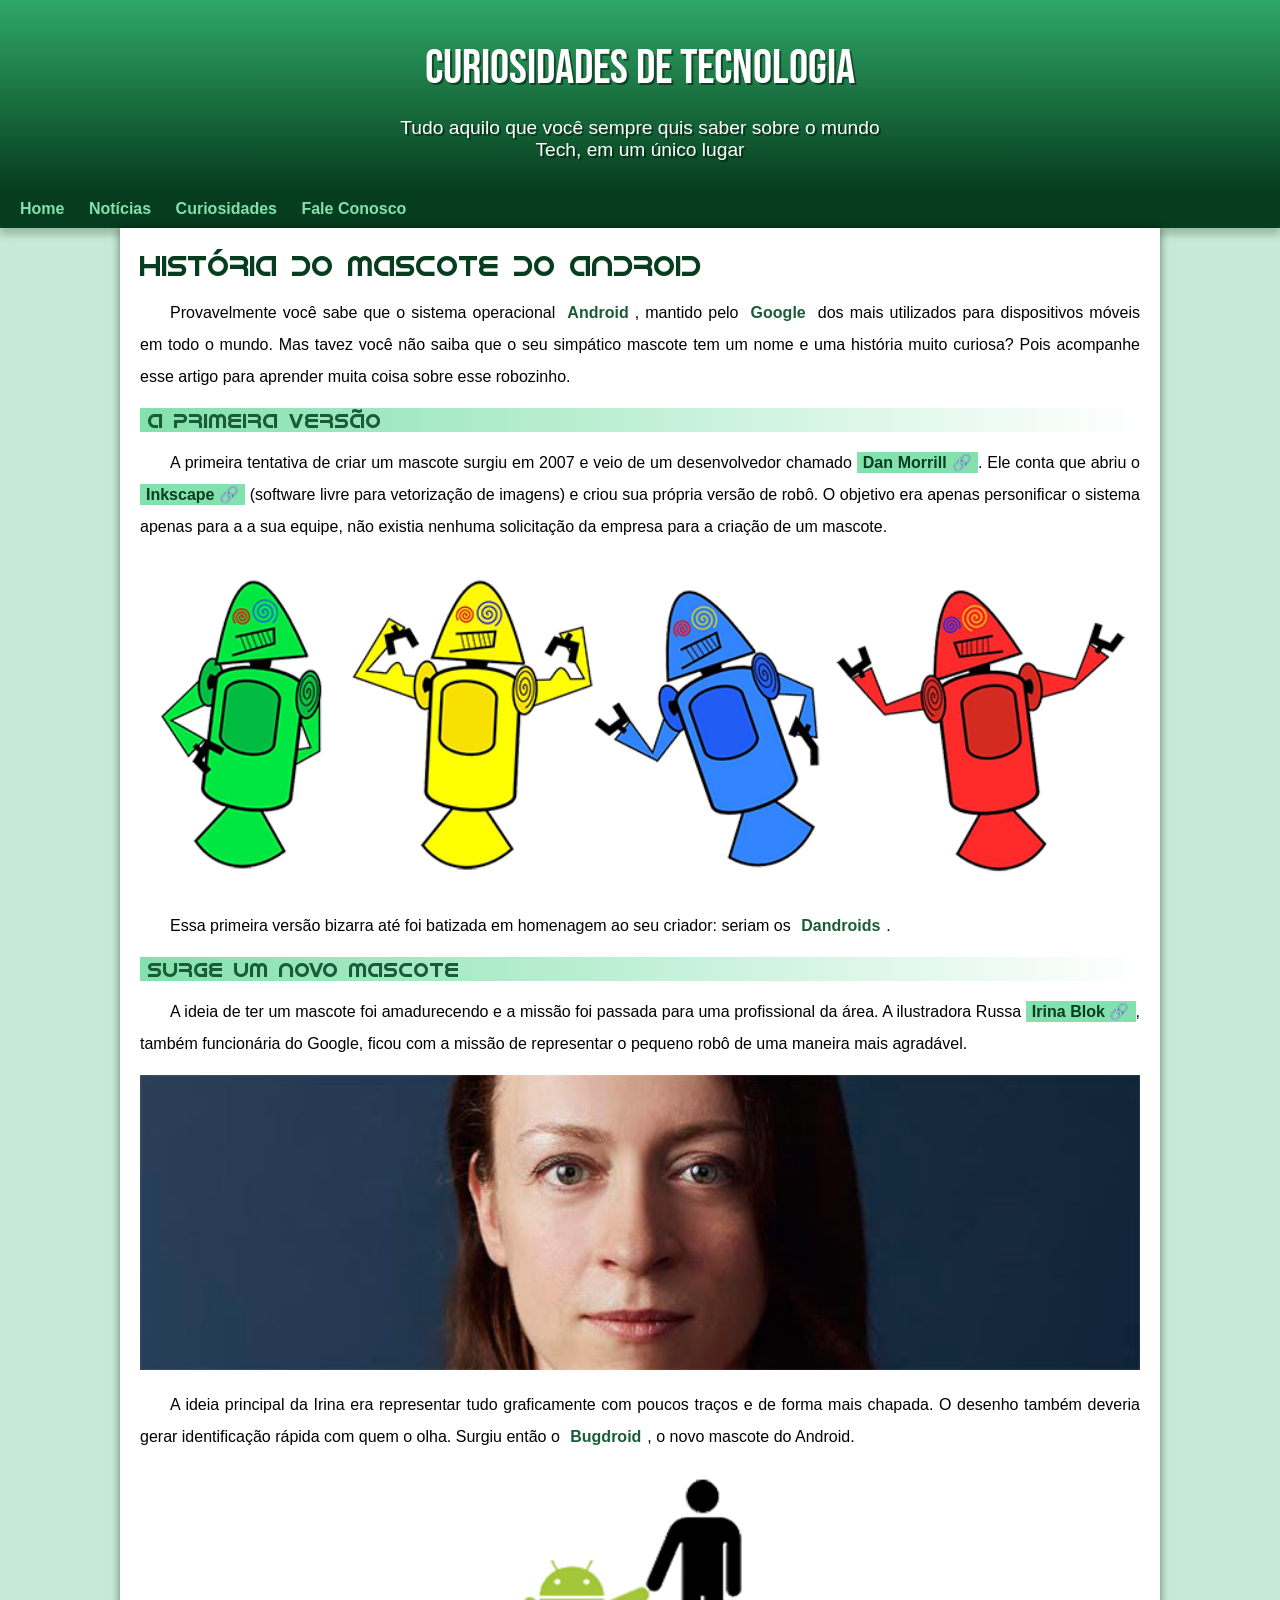
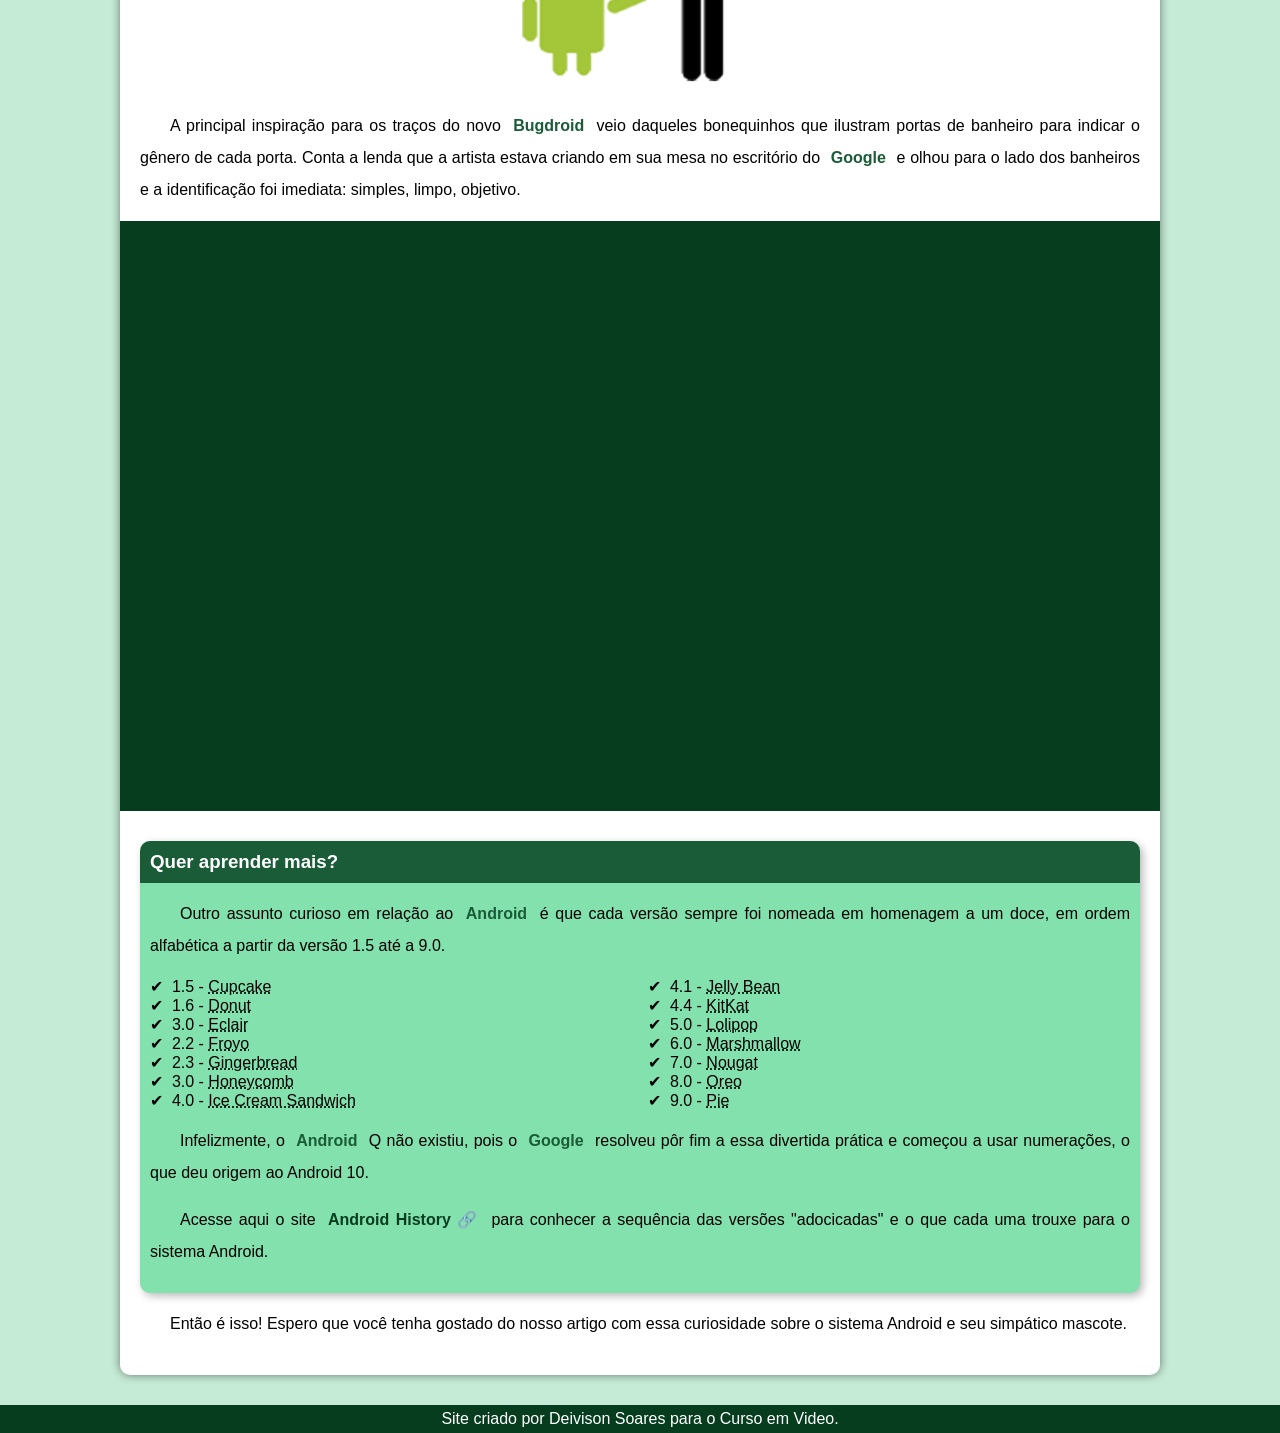
==== index.html @ 4a96400d "Atualização" ====
<!DOCTYPE html>
<html lang="pt-br">

<head>
    <meta charset="UTF-8">
    <meta http-equiv="X-UA-Compatible" content="IE=edge">
    <meta name="viewport" content="width=device-width, initial-scale=1.0">
    <link rel="shortcut icon" href="imagens/favicon.ico" type="image/x-icon">
    <link rel="stylesheet" href="estilo/style.css">
    <title>Como surgiu o mascote do Android?</title>
</head>

<body>
    <header>
        <h1>Curiosidades de Tecnologia</h1>
        <p>Tudo aquilo que você sempre quis saber sobre o mundo Tech, em um único lugar</p>
    </header>
    <nav>
        <a href="#">Home</a>
        <a href="#">Notícias</a>
        <a href="#">Curiosidades</a>
        <a href="#">Fale Conosco</a>
    </nav>
    <main>
        <article>
            <h1>História do Mascote do Android</h1>

            <p>Provavelmente você sabe que o sistema operacional <strong>Android</strong>, mantido pelo
                <strong>Google</strong> dos mais utilizados para dispositivos móveis em todo o mundo. Mas tavez você não
                saiba que o seu simpático mascote tem um nome e uma história muito curiosa? Pois acompanhe esse artigo
                para aprender muita coisa sobre esse robozinho.</p>

            <h2>A primeira versão</h2>

            <p>A primeira tentativa de criar um mascote surgiu em 2007 e veio de um desenvolvedor chamado <a
                    href="https://androidcommunity.com/dan-morrill-shows-us-the-android-mascot-that-almost-was-20130103/"
                    target="_blank" class="externo">Dan Morrill</a>. Ele conta que abriu o <a href="https://inkscape.org/pt-br/"
                    target="_blank" class="externo">Inkscape</a> (software livre para vetorização de imagens) e criou sua própria versão
                de robô. O objetivo era apenas personificar o sistema apenas para a a sua equipe, não existia nenhuma
                solicitação da empresa para a criação de um mascote.</p>

            <picture>
                <source media="(max-width: 670px)" srcset="imagens/dan-droids-pq.png">
                <img src="imagens/dan-droids.png" alt="Primeiro Mascote do Android">
            </picture>

            <p>Essa primeira versão bizarra até foi batizada em homenagem ao seu criador: seriam os
                <strong>Dandroids</strong>.</p>

            <h2>Surge um novo mascote</h2>

            <p>A ideia de ter um mascote foi amadurecendo e a missão foi passada para uma profissional da área. A
                ilustradora Russa <a href="https://inkscape.org/pt-br/" target="_blank" class="externo">Irina Blok</a>, também
                funcionária do Google, ficou com a missão de representar o pequeno robô de uma maneira mais agradável.
            </p>

            <picture>
                <source media="(max-width: 600px)" srcset="imagens/irina-blok-pq.jpg">
                <img src="imagens/irina-blok.jpg" alt="Irina Blok, criadora do Bugdroid">
            </picture>

            <p>A ideia principal da Irina era representar tudo graficamente com poucos traços e de forma mais chapada. O
                desenho também deveria gerar identificação rápida com quem o olha. Surgiu então o
                <strong>Bugdroid</strong>, o novo mascote do Android.</p>

            <img src="imagens/bugdroid.png" class="pequena" alt="Bugdroid">

            <p>A principal inspiração para os traços do novo <strong>Bugdroid</strong> veio daqueles bonequinhos que
                ilustram portas de banheiro para indicar o gênero de cada porta. Conta a lenda que a artista estava
                criando em sua mesa no escritório do <strong>Google</strong> e olhou para o lado dos banheiros e a
                identificação foi imediata: simples, limpo, objetivo.</p>

            <div class="video">
                <iframe width="560" height="315" src="https://www.youtube.com/embed/l2UDgpLz20M"
                    title="YouTube video player" frameborder="0"
                    allow="accelerometer; autoplay; clipboard-write; encrypted-media; gyroscope; picture-in-picture"
                    allowfullscreen></iframe>
            </div>

            <aside>
                <h3>Quer aprender mais? </h3>

                <p>Outro assunto curioso em relação ao <strong>Android</strong> é que cada versão sempre foi nomeada em
                    homenagem a um doce, em ordem alfabética a partir da versão 1.5 até a 9.0.</p>

                <ul>
                    <li>1.5 - <abbr title="Bolo de Copo">Cupcake</abbr></li>
                    <li>1.6 - <abbr title="Rosquinha">Donut</abbr></li>
                    <li>3.0 - <abbr title="Bomba">Eclair</abbr></li>
                    <li>2.2 - <abbr title="Iogurte Congelado">Froyo</abbr></li>
                    <li>2.3 - <abbr title="Biscoito de Gengibre">Gingerbread</abbr></li>
                    <li>3.0 - <abbr title="Favo de Mel">Honeycomb</abbr></li>
                    <li>4.0 - <abbr title="Sanduiche de Sorvete">Ice Cream Sandwich</abbr></li>
                    <li>4.1 - <abbr title="Jujuba">Jelly Bean</abbr></li>
                    <li>4.4 - <abbr title="Kitkat">KitKat</abbr></li>
                    <li>5.0 - <abbr title="Pirulito">Lolipop</abbr></li>
                    <li>6.0 - <abbr title="Marshmallow">Marshmallow</abbr></li>
                    <li>7.0 - <abbr title="Torrone">Nougat</abbr></li>
                    <li>8.0 - <abbr title="Oreo">Oreo</abbr></li>
                    <li>9.0 - <abbr title="Torta">Pie</abbr></li>
                </ul>

                <p>Infelizmente, o <strong>Android</strong> Q não existiu, pois o <strong>Google</strong> resolveu pôr
                    fim a essa divertida prática e começou a usar numerações, o que deu origem ao Android 10.</p>

                <p>Acesse aqui o site <a href="https://www.android.com/intl/pt_pt/history/#/donut"
                        target="_blank" class="externo">Android History</a> para conhecer a sequência das versões "adocicadas" e o que
                    cada uma trouxe para o sistema Android.</p>
            </aside>
            <p>Então é isso! Espero que você tenha gostado do nosso artigo com essa curiosidade sobre o sistema Android
                e seu simpático mascote.</p>
        </article>
    </main>
    <footer>
        <p>Site criado por <a href="https://github.com/DeivisonSo" target="_blank">Deivison Soares</a> para o Curso em
            Video.</p>
    </footer>
</body>

</html>
---- estilo/style.css ----
@charset "UTF-8";

@import url('https://fonts.googleapis.com/css2?family=Bebas+Neue&display=swap');

@font-face {
    font-family: 'idroid';
    src: url('../fontes/idroid.otf') format('opentype');
    font-weight: normal;
    font-style: Normal;
}

* {
    margin: 0px;
    padding: 0px;
}

:root {
    --cor0: #C5ebd6;
    --cor1: #83e1ad;
    --cor2: #3ddc84;
    --cor3: #2fa866;
    --cor4: #1a5c37;
    --cor5: #063d1e;

    --fonte-padrao: Arial, Verdana, Helvetica, sans-serif;
    --fonte-destaque: 'Bebas Neue', cursive;
    --fonte-android: 'idroid', cursive;
}

body {
    background-color: var(--cor0);
    font-family: var(--fonte-padrao);
}
a.externo::after{
    content: "\00a0\1F517";
}
header {
    background-image: linear-gradient(to bottom, var(--cor3), var(--cor5));
    min-height: 150px;
    text-align: center;
    padding-top: 40px;
}

header>h1 {
    color: white;
    text-shadow: 2px 2px 0px #00000075;
    font-family: var(--fonte-destaque);
    font-weight: normal;
    font-size: 3em;
    margin-bottom: 20px;
}

header>p {
    color: white;
    font-family: var(--fonte-padrao);
    font-size: 1.2em;
    color: white;
    text-shadow: 2px 2px 0px #00000075;
    max-width: 500px;
    padding-right: 10px;
    padding-left: 10px;
    margin: auto;
}

nav {
    background-color: var(--cor5);
    padding: 10px;
    box-shadow: 0px 7px 7px #00000033;
}

nav>a {
    color: var(--cor1);
    padding: 10px;
    border-radius: 5px;
    text-decoration: none;
    font-weight: bold;
    transition-duration: .5s;
}

nav>a:hover {
    background-color: var(--cor3);
    color: var(--cor5);
    font-size: 20px;
}

main {
    margin: auto;
    margin-bottom: 30px;
    padding: 20px;
    min-width: 300px;
    max-width: 1000px;
    background-color: white;
    box-shadow: 0px 0px 10px #0000007c;
    border-bottom-left-radius: 10px;
    border-bottom-right-radius: 10px;
}

main h1 {
    color: var(--cor5);
    font-family: var(--fonte-android);
    font-weight: normal;
    font-size: 1.8em;
}

main h2 {
    font-family: var(--fonte-android);
    font-weight: normal;
    font-size: 1.3em;
    text-indent: 8px;
    color: var(--cor4);
    background-image: linear-gradient(to right, var(--cor1), transparent);
}

main img {
    width: 100%;
}

main img.pequena {
    max-width: 350px;
    display: block;
    margin: auto;
}

main p{
    margin: 15px 0px;
    text-align: justify;
    text-indent: 30px;
    line-height: 2em;
    font-size: 1em;
}
main strong{
    color: var(--cor4);
    font-weight: bold;
    padding: 2px 6px;
}

main a{
    text-decoration: none;
    font-weight: bold;
    color: var(--cor5);
    background-color: var(--cor1);
    padding: 2px 6px;
}
main a:hover{
    text-decoration: underline;
    color: var(--cor4);
    font-size: 1.2em;
    transition-duration: .5s;
    
}
div.video{
    background-color: var(--cor5);
    margin: 0px -20px 30px -20px;
    padding: 20px;
    padding-bottom: 57%;
    position: relative;
}
div.video>iframe{
    position: absolute;
    top: 5%;
    left: 5%;
    width: 90%;
    height: 90%;
}

aside{
    background-color: var(--cor1);
    padding: 10px;
    border-radius: 10px;
    box-shadow: 3px 3px 8px rgba(0, 0, 0, 0.280);
}

aside>h3{
    background-color: var(--cor4);
    color: white;
    padding: 10px;
    margin: -10px -10px 0px -10px;
    border-radius: 10px 10px 0px 0px;
}

aside>ul{
    list-style-type: "\2714\00a0\00a0";
    list-style-position: inside;
    columns: 2;
}
footer {
    text-align: center;
    background-color: var(--cor5);
    color: white;
    font-size: 1em;
    padding: 5px;
}
footer a{
    color: white;
    text-decoration: none;
}

footer a:hover{
    text-decoration: underline;
    color: var(--cor1);
    font-size: 1.2em;
    transition-duration: .5s;
}
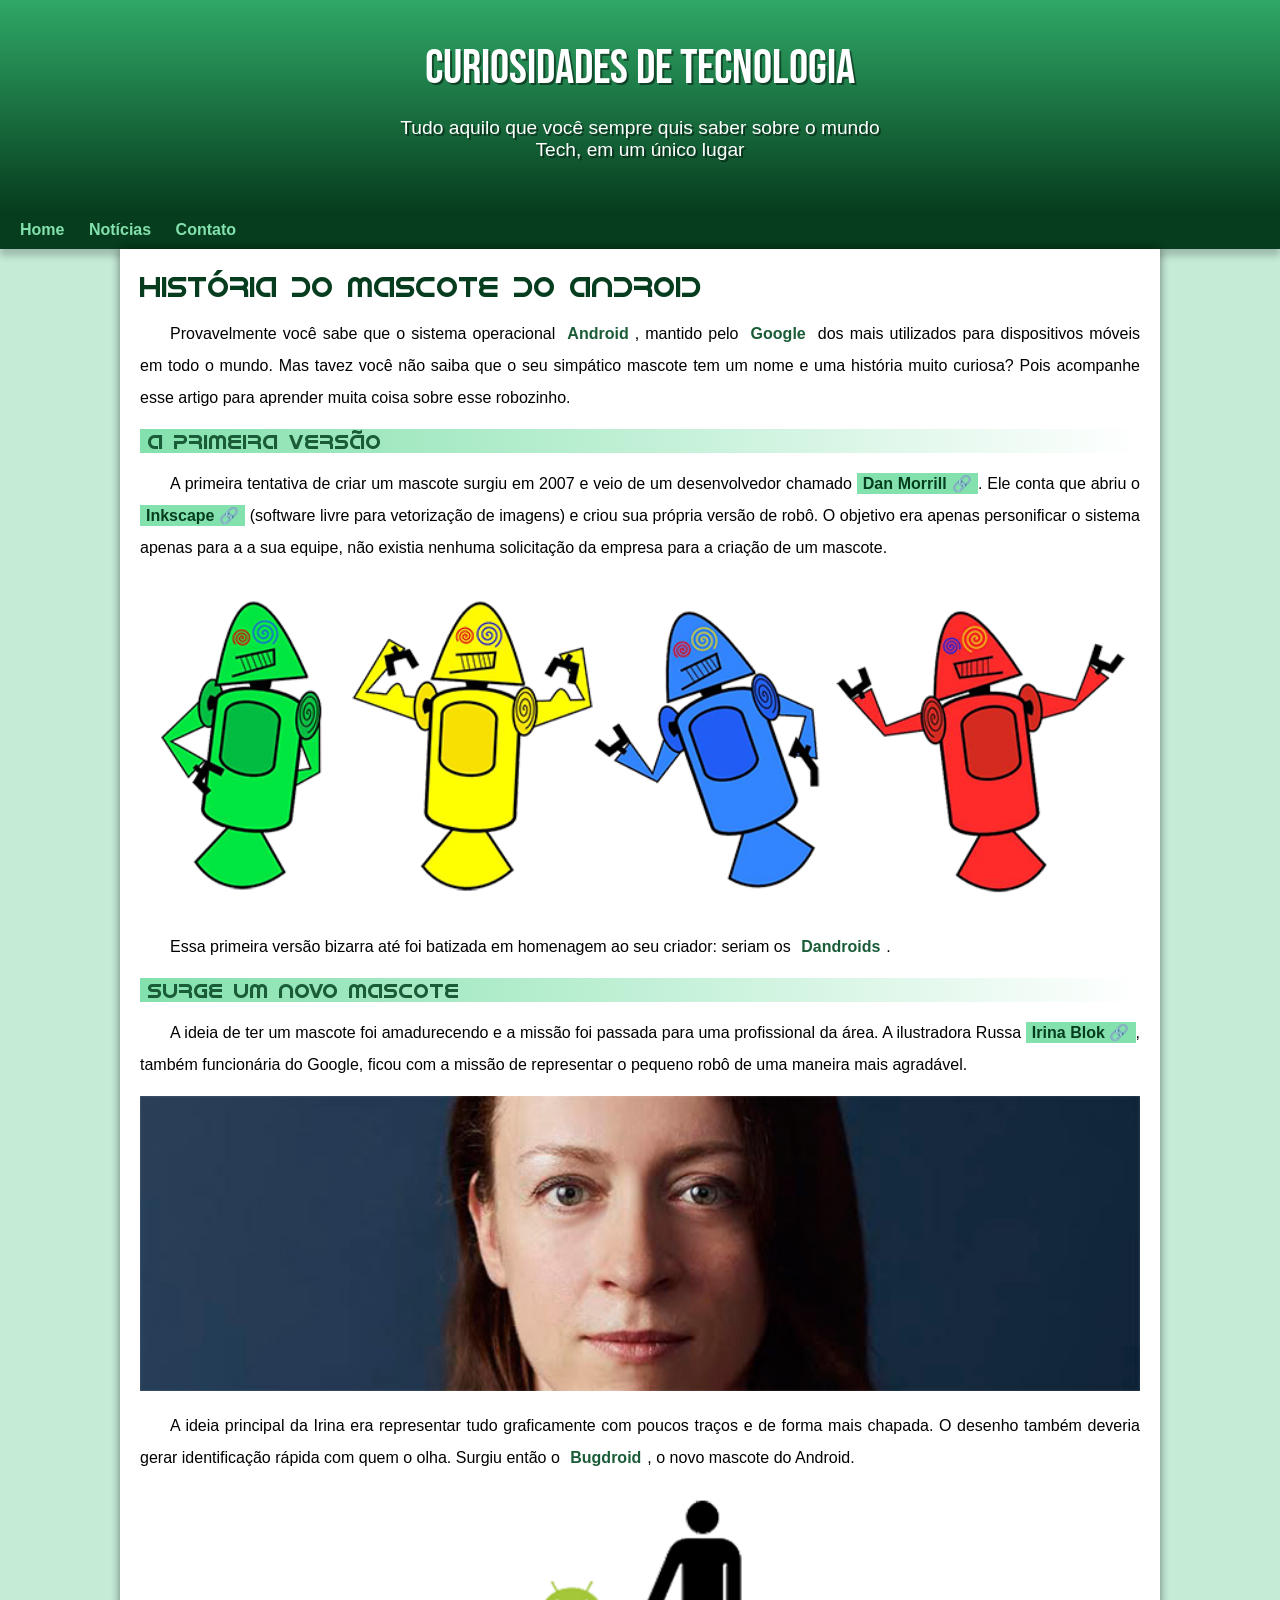
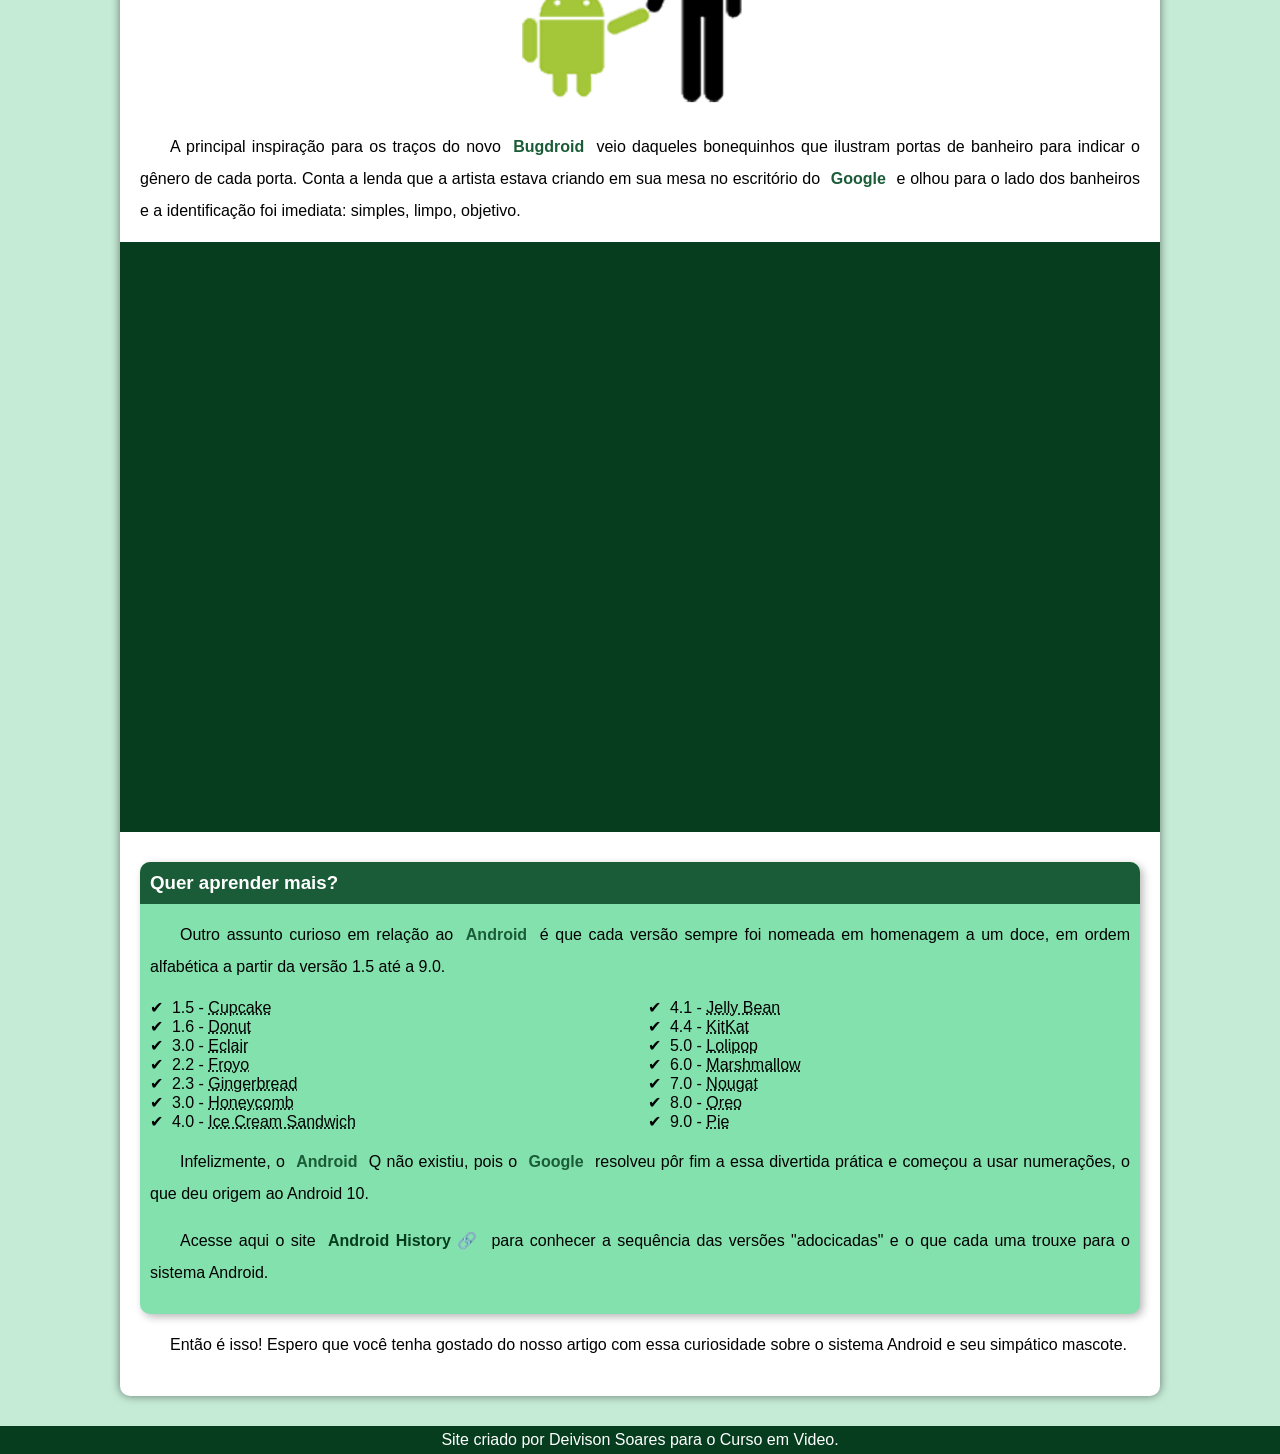
==== commit dfcf3fcd: "Problema de padding corrigido" ====
--- a/index.html
+++ b/index.html
@@ -18,8 +18,7 @@
     <nav>
         <a href="#">Home</a>
         <a href="#">Notícias</a>
-        <a href="#">Curiosidades</a>
-        <a href="#">Fale Conosco</a>
+        <a href="#">Contato</a>
     </nav>
     <main>
         <article>
--- a/estilo/style.css
+++ b/estilo/style.css
@@ -60,6 +60,7 @@
     padding-right: 10px;
     padding-left: 10px;
     margin: auto;
+    padding-bottom: 50px;
 }
 
 nav {
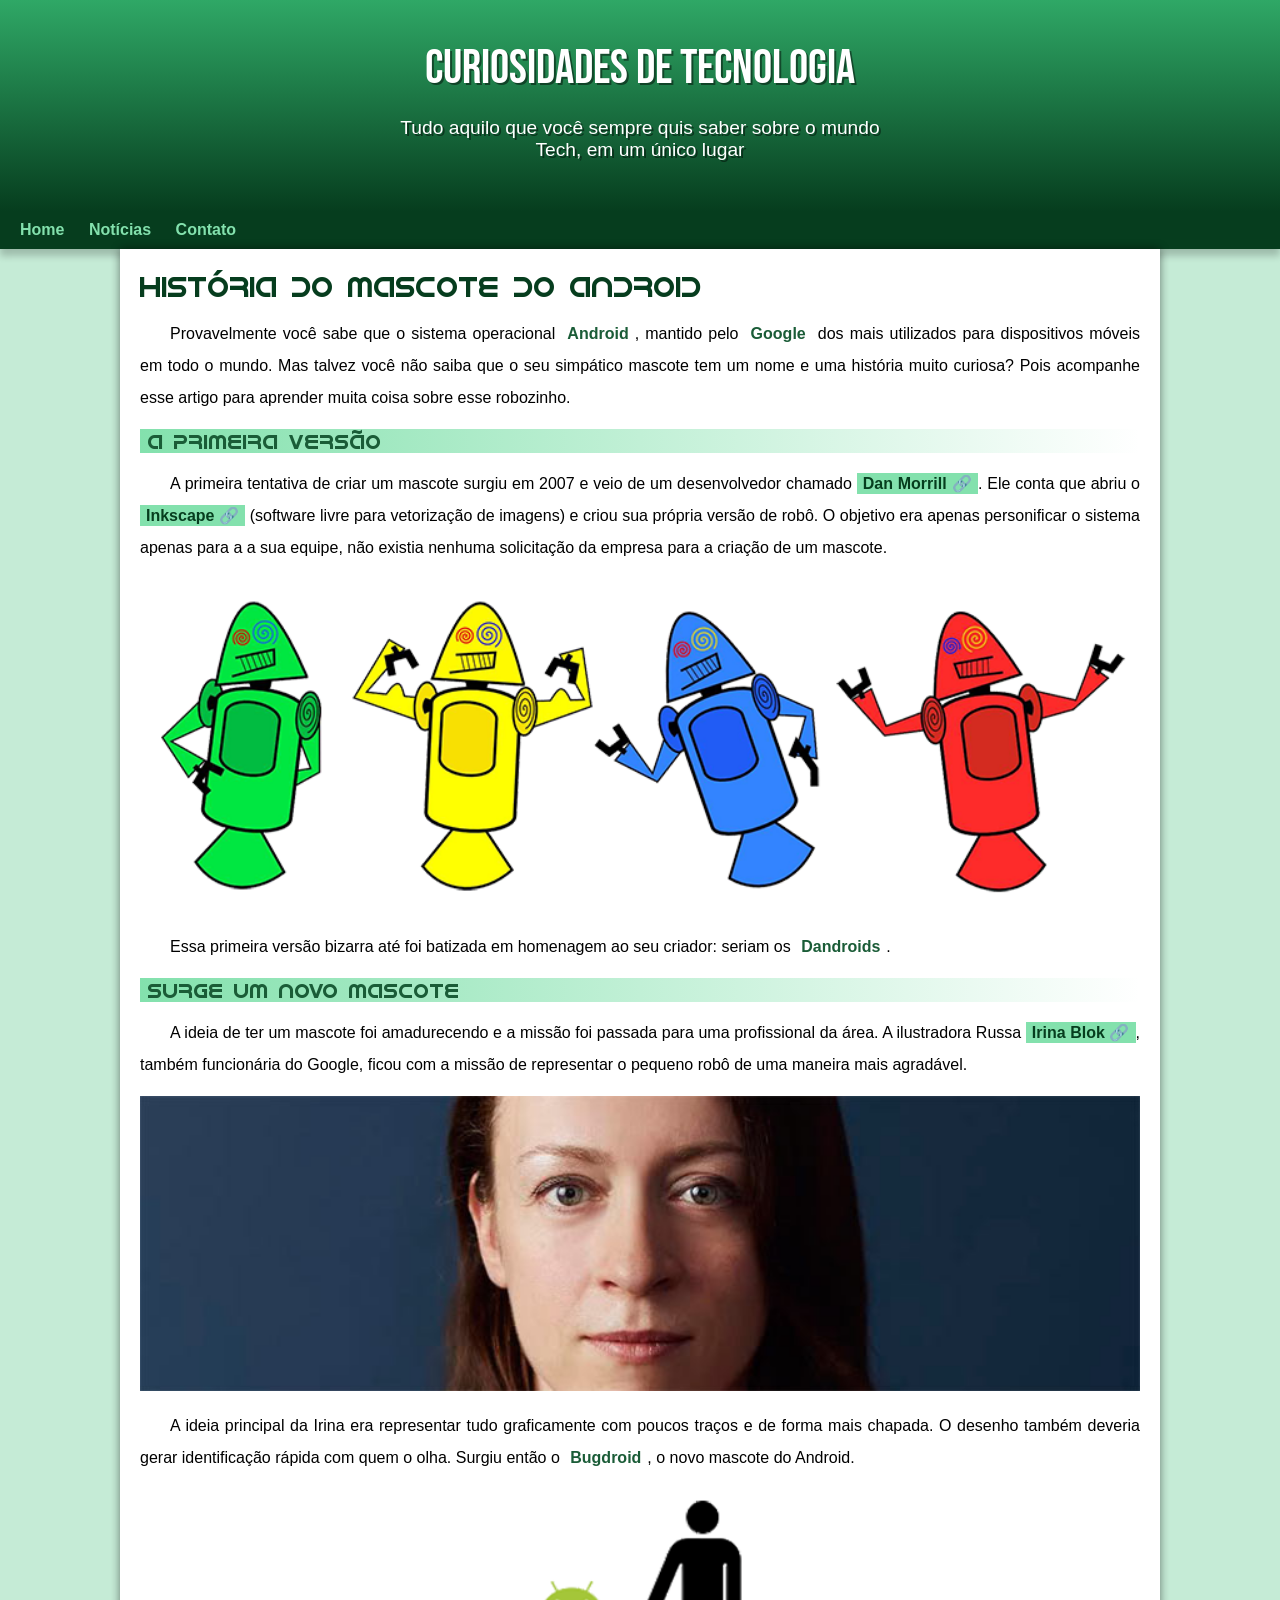
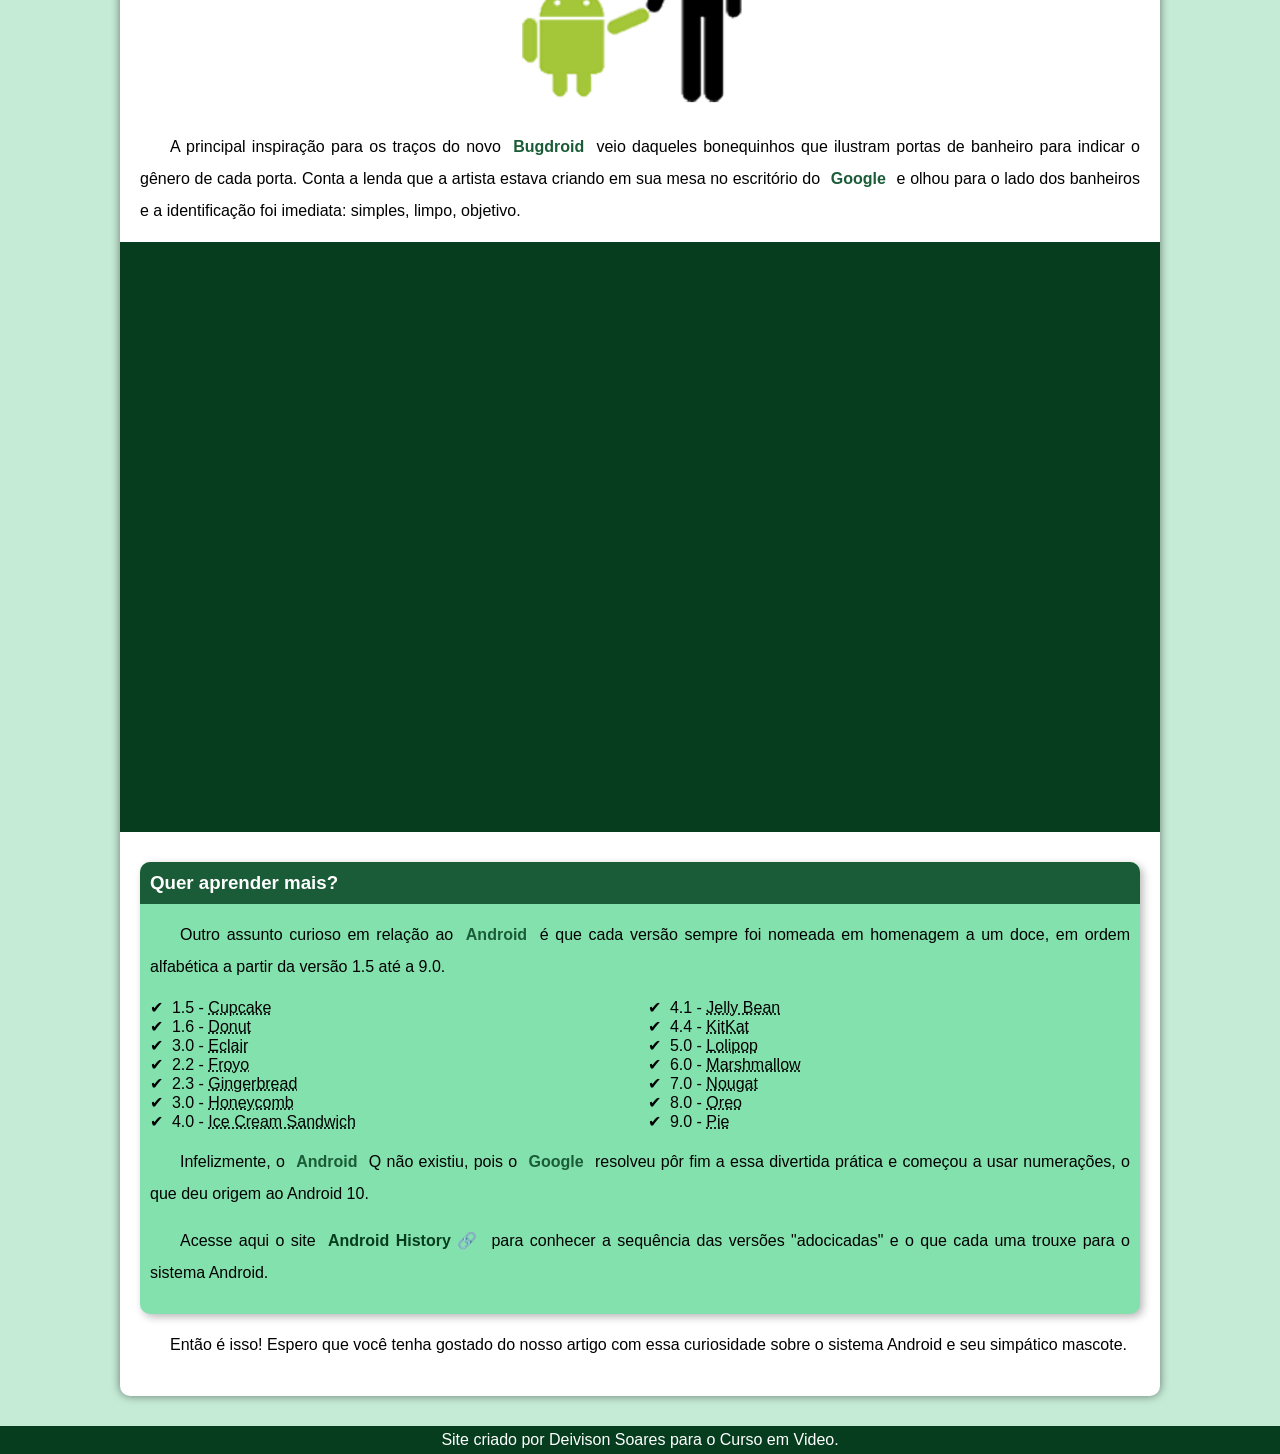
==== commit 5979c0cc: "Update index.html" ====
--- a/index.html
+++ b/index.html
@@ -25,7 +25,7 @@
             <h1>História do Mascote do Android</h1>
 
             <p>Provavelmente você sabe que o sistema operacional <strong>Android</strong>, mantido pelo
-                <strong>Google</strong> dos mais utilizados para dispositivos móveis em todo o mundo. Mas tavez você não
+                <strong>Google</strong> dos mais utilizados para dispositivos móveis em todo o mundo. Mas talvez você não
                 saiba que o seu simpático mascote tem um nome e uma história muito curiosa? Pois acompanhe esse artigo
                 para aprender muita coisa sobre esse robozinho.</p>
 
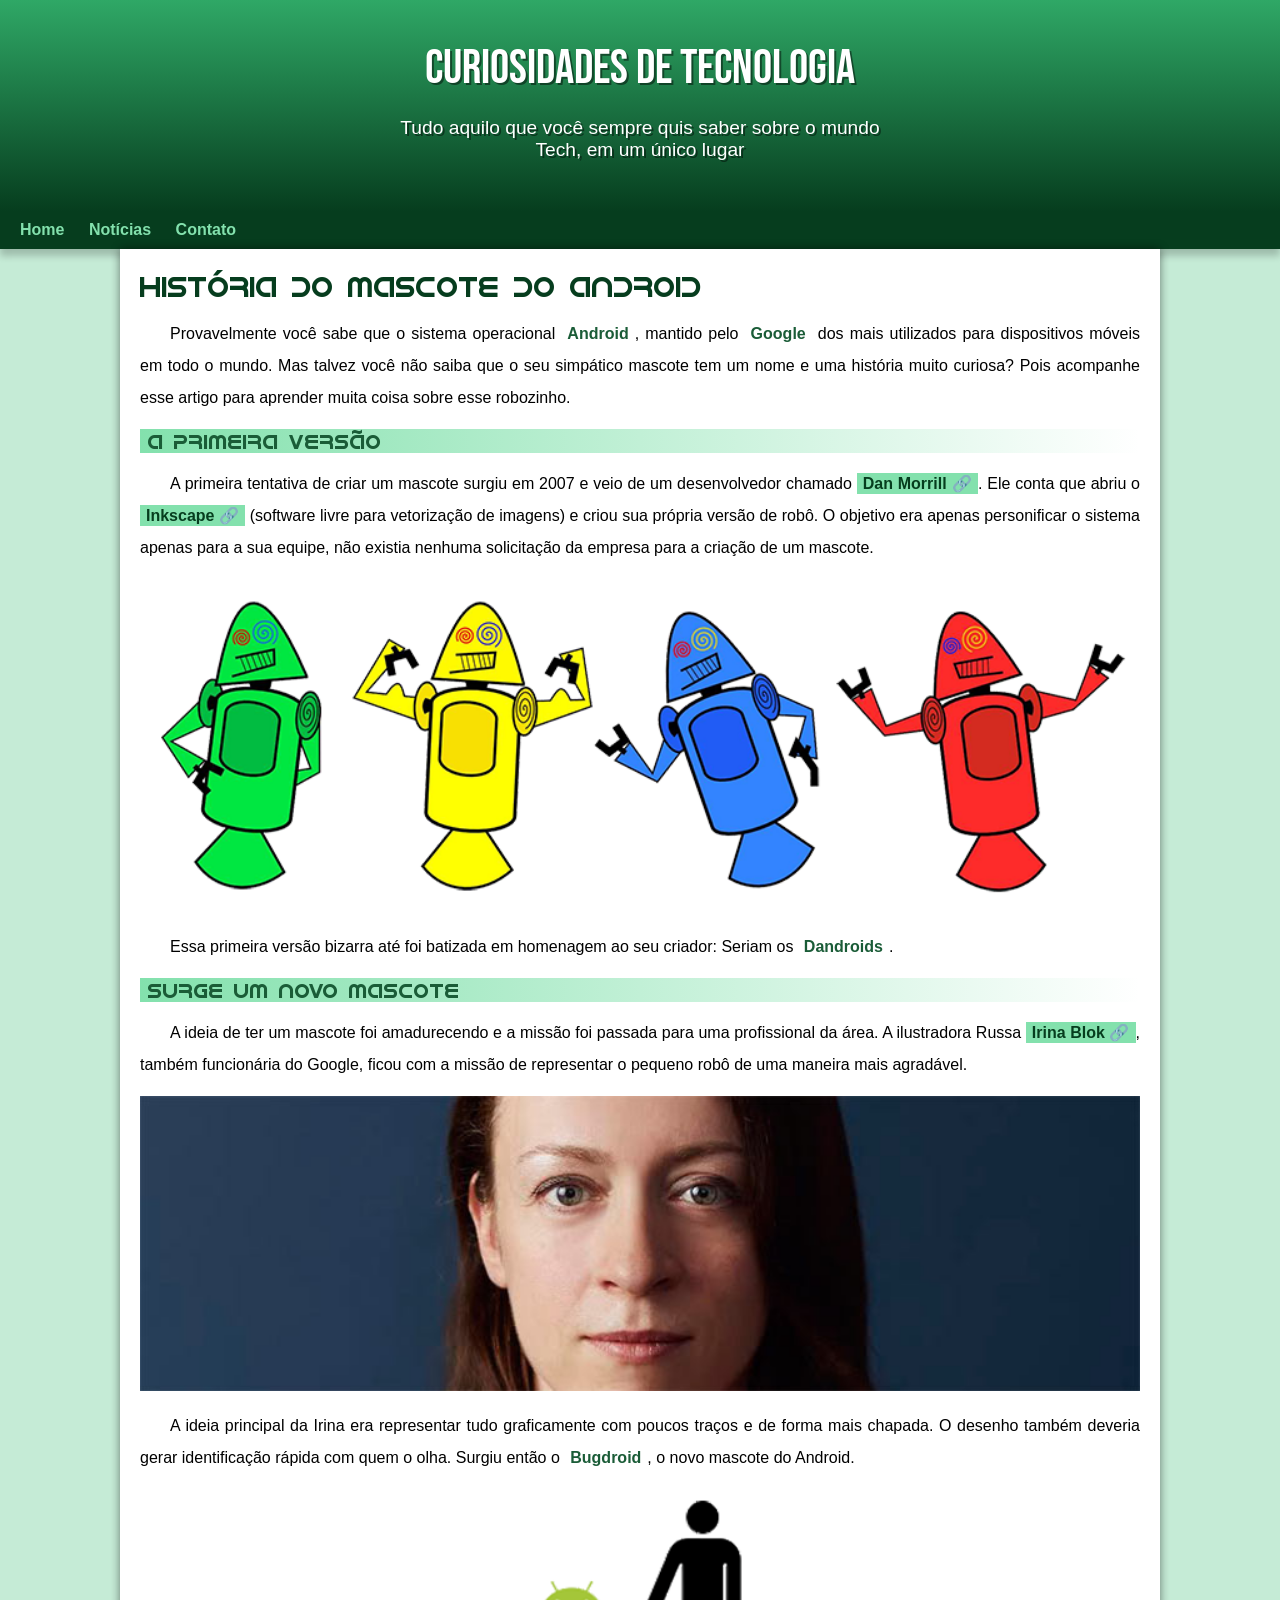
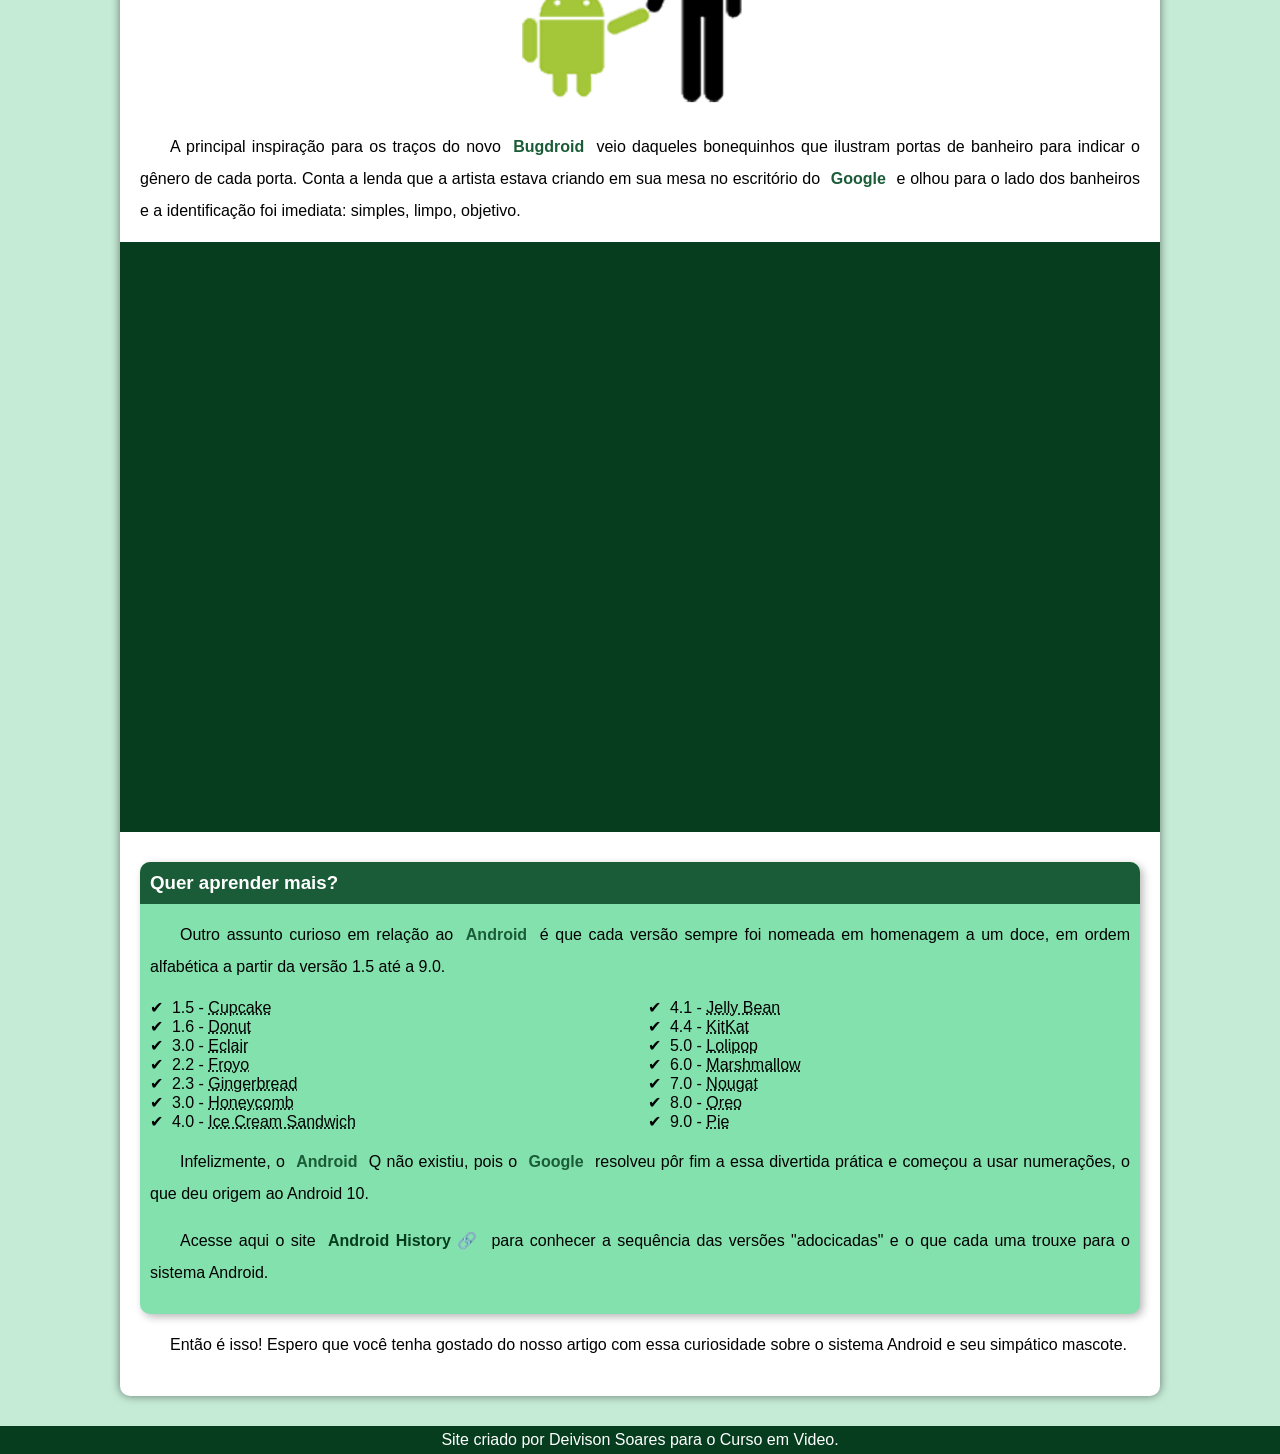
==== commit 8ef06f6a: "Update index.html" ====
--- a/index.html
+++ b/index.html
@@ -35,7 +35,7 @@
                     href="https://androidcommunity.com/dan-morrill-shows-us-the-android-mascot-that-almost-was-20130103/"
                     target="_blank" class="externo">Dan Morrill</a>. Ele conta que abriu o <a href="https://inkscape.org/pt-br/"
                     target="_blank" class="externo">Inkscape</a> (software livre para vetorização de imagens) e criou sua própria versão
-                de robô. O objetivo era apenas personificar o sistema apenas para a a sua equipe, não existia nenhuma
+                de robô. O objetivo era apenas personificar o sistema apenas para a sua equipe, não existia nenhuma
                 solicitação da empresa para a criação de um mascote.</p>
 
             <picture>
@@ -43,7 +43,7 @@
                 <img src="imagens/dan-droids.png" alt="Primeiro Mascote do Android">
             </picture>
 
-            <p>Essa primeira versão bizarra até foi batizada em homenagem ao seu criador: seriam os
+            <p>Essa primeira versão bizarra até foi batizada em homenagem ao seu criador: Seriam os
                 <strong>Dandroids</strong>.</p>
 
             <h2>Surge um novo mascote</h2>
